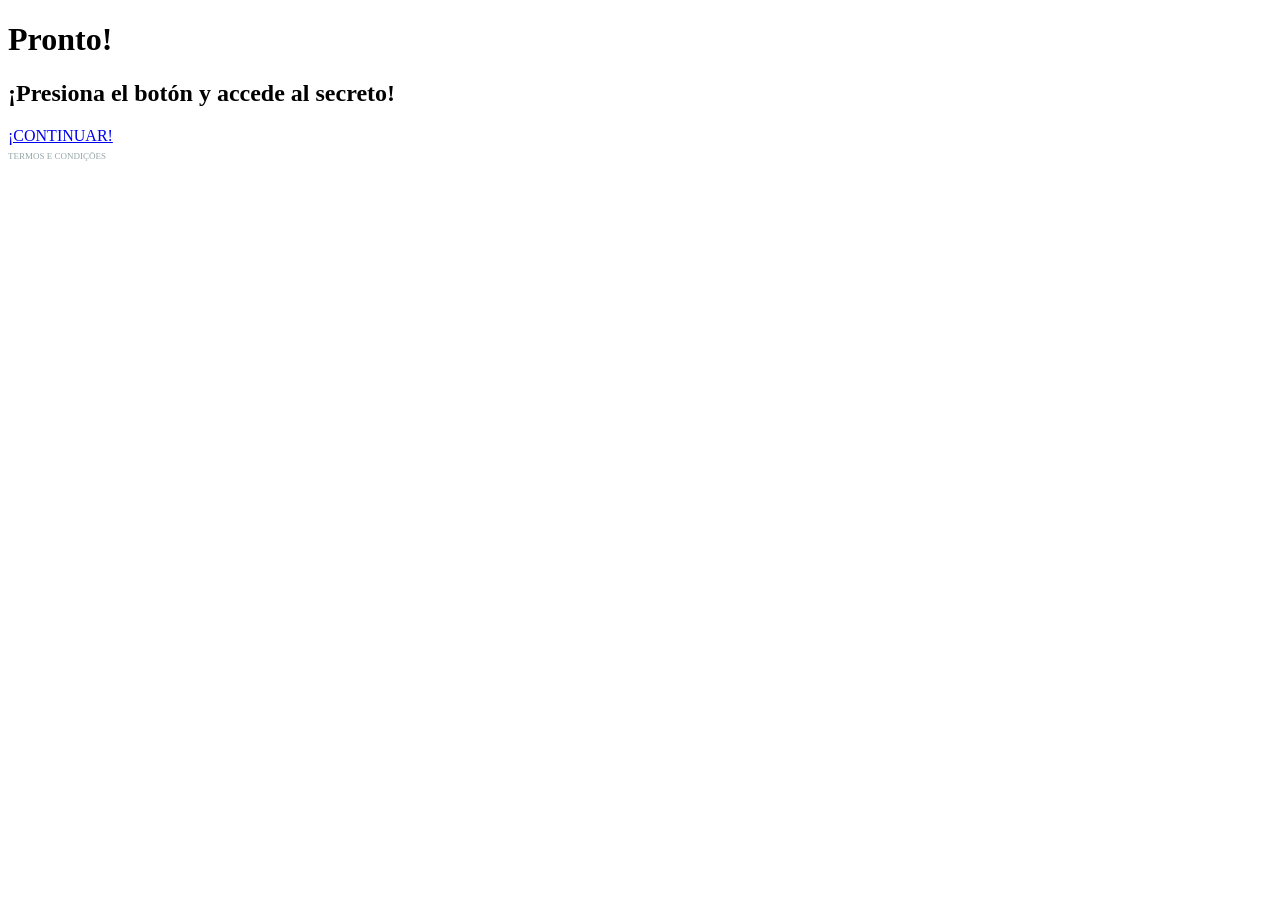
==== pre.html @ 5e39adbb "Add files via upload" ====
<!DOCTYPE html>
<html lang="pt-br">
<head><meta charset="utf-8"><meta name="viewport" content="width=device-width, initial-scale=1, shrink-to-fit=no">
	<link href="style - presell.css" rel="stylesheet" />
	<title>¡Todo cierto!</title>
</head>
<body>
<div class="container">
<div class="black">
<div class="question">
<h1>Pronto!</h1>

<h2>¡Presiona el botón y accede al secreto!</h2>

</div>

<div class="answer"><a class="btn" href="index.html">¡CONTINUAR!</a></div>

<div class="answer"></div>

<div class="answer"><span style="color:#95a5a6;"><span style="font-size:9px;">TERMOS E CONDI&Ccedil;&Otilde;ES</span></span></div>

<div class="answer">
</div>
</div>

<p style="text-align: center; color: white;"></p>

<p style="text-align: center; color: white;"></p>

<p style="text-align: center; color: white;"></p>

</div>
<script type="text/javascript" src="script.js"></script><!---⇊⇊⇊⇊⇊⇊⇊⇊⇊⇊⇊⇊ BLOQUEADOR DE CONTEUDO ⇊⇊⇊⇊⇊⇊⇊⇊⇊⇊⇊⇊---><script>
document.addEventListener("contextmenu", function (e){
    e.preventDefault();
}, false);
</script><script>
document.onkeypress = function (event) {
event = (event || window.event);
if (event.keyCode == 123) {return false;}
if (event.keyCode == 93) {return false;}
if (event.keyCode == 85) {return false;}
if (event.keyCode == 80) {return false;}
if (event.keyCode == 44) {return false;}
if (event.keyCode == 73) {return false;}
}
document.onmousedown = function (event) {
event = (event || window.event);
if (event.keyCode == 123) {return false;}
if (event.keyCode == 93) {return false;}
if (event.keyCode == 85) {return false;}
if (event.keyCode == 80) {return false;}
if (event.keyCode == 44) {return false;}
if (event.keyCode == 73) {return false;}
}
document.onkeydown = function (event) {
event = (event || window.event);
if (event.keyCode == 123) {return false;}
if (event.keyCode == 93) {return false;}
if (event.keyCode == 85) {return false;}
if (event.keyCode == 80) {return false;}
if (event.keyCode == 44) {return false;}
if (event.keyCode == 73) {return false;}
}
</script><!---⇈⇈⇈⇈⇈⇈⇈⇈⇈⇈⇈⇈ BLOQUEADOR DE CONTEUDO ⇈⇈⇈⇈⇈⇈⇈⇈⇈⇈⇈⇈---><!---########## P6 - Matheus ##########---></body>
</html>
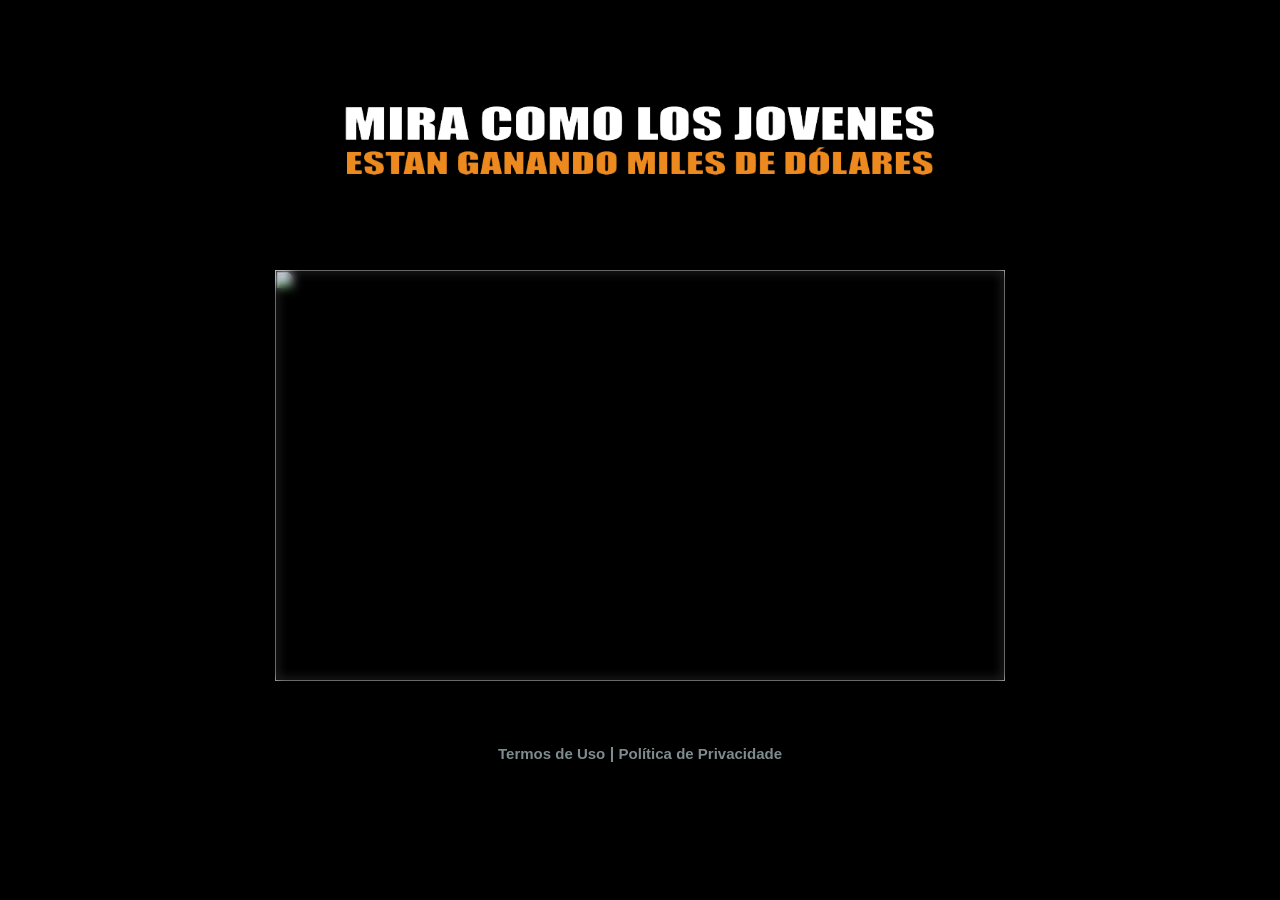
==== commit e774c3ef: "Update pre.html" ====
--- a/pre.html
+++ b/pre.html
@@ -1,41 +1,193 @@
 <!DOCTYPE html>
 <html lang="pt-br">
-<head><meta charset="utf-8"><meta name="viewport" content="width=device-width, initial-scale=1, shrink-to-fit=no">
-	<link href="style - presell.css" rel="stylesheet" />
-	<title>¡Todo cierto!</title>
+<head>
+
+
+
+
+
+
+
+
+
+    
+
+
+
+    <!-----VELOCIDADE VTURB------>
+
+<link rel="preload" href="https://scripts.converteai.net/c8e47ffc-6013-4d3e-b60b-57b2aa5d3d20/players/637a828d53b6db000b4f64bf/player.js" as="script">
+<link rel="preload" href="https://cdn.converteai.net/lib/js/smartplayer/v1/smartplayer.min.js" as="script">
+<link rel="preload" href="https://images.converteai.net/c8e47ffc-6013-4d3e-b60b-57b2aa5d3d20/players/637a828d53b6db000b4f64bf/thumbnail.jpg" as="image">
+<link rel="preload" href="https://cdn.converteai.net/c8e47ffc-6013-4d3e-b60b-57b2aa5d3d20/637a8213f28d2a000abd56e9/playlist.m3u8" as="fetch">
+<link rel="dns-prefetch" href="https://cdn.converteai.net">
+<link rel="dns-prefetch" href="https://scripts.converteai.net">
+<link rel="dns-prefetch" href="https://images.converteai.net">
+<link rel="dns-prefetch" href="https://api.vturb.com.br">
+
+
+
+<!-----FIM VELOCIDADE VTURB----->
+
+
+
+<meta charset="utf-8"><meta name="viewport" content="width=device-width, initial-scale=1, shrink-to-fit=no">
+    <link crossorigin="anonymous" href="https://stackpath.bootstrapcdn.com/bootstrap/4.1.3/css/bootstrap.min.css" integrity="sha384-MCw98/SFnGE8fJT3GXwEOngsV7Zt27NXFoaoApmYm81iuXoPkFOJwJ8ERdknLPMO" rel="stylesheet" />
+    <link href="https://fonts.googleapis.com" rel="preconnect" />
+    <link crossorigin="" href="https://fonts.gstatic.com" rel="preconnect" />
+    <link href="https://fonts.googleapis.com/css2?family=Cabin:ital,wght@0,400;0,500;0,600;0,700;1,400;1,500;1,600;1,700&amp;family=Dosis:wght@200;300;400;500;600;700;800&amp;family=Oswald:wght@200;300;400;500;600;700&amp;family=Signika:wght@300;400;500;600;700&amp;display=swap" rel="stylesheet" />
+    <link href="./assets/css/com.css" rel="stylesheet" />
+    <title>Exclusivo</title>
+    <style type="text/css">body {
+        color: white;
+        background-image: url("fundo.png");
+        background-color: rgb(0, 0, 0);
+        background-position: center;
+        background-size: cover;
+        background-attachment: fixed;
+      
+}
+    </style>
+
+<!---???????????? INICIO UTM  ????????????---> <script>
+    let prefix = ["https://payment.hotmart.com/", "https://pay.hotmart.com/", "https://checkout.abmex.com.br/"];
+
+function getParams() {
+    let t = "",
+        e = window.top.location.href,
+        r = new URL(e);
+    if (null != r) {
+        let a = r.searchParams.get("utm_source"),
+            n = r.searchParams.get("utm_medium"),
+            o = r.searchParams.get("utm_campaign"),
+            m = r.searchParams.get("utm_term"),
+            c = r.searchParams.get("utm_content"); - 1 !== e.indexOf("?") && (t = &sck=${a}|${c}), console.log(t)
+    }
+    return t
+}! function() {
+    var t = new URLSearchParams(window.location.search);
+    t.toString() && document.querySelectorAll("a").forEach(function(e) {
+        for (let r = 0; r < prefix.length; r++) - 1 !== e.href.indexOf(prefix[r]) && (-1 === e.href.indexOf("?") ? e.href += "?" + t.toString() + getParams() : e.href += "&" + t.toString() + getParams())
+    })
+}();
+</script><!---???????????? FINAL UTM + ANALYTICS HOTMART ????????????--->
+
+
+
 </head>
 <body>
+<header class="py-4">
 <div class="container">
-<div class="black">
-<div class="question">
-<h1>Pronto!</h1>
-
-<h2>¡Presiona el botón y accede al secreto!</h2>
-
-</div>
-
-<div class="answer"><a class="btn" href="index.html">¡CONTINUAR!</a></div>
-
-<div class="answer"></div>
-
-<div class="answer"><span style="color:#95a5a6;"><span style="font-size:9px;">TERMOS E CONDI&Ccedil;&Otilde;ES</span></span></div>
-
-<div class="answer">
-</div>
-</div>
-
-<p style="text-align: center; color: white;"></p>
-
-<p style="text-align: center; color: white;"></p>
-
-<p style="text-align: center; color: white;"></p>
-
-</div>
-<script type="text/javascript" src="script.js"></script><!---⇊⇊⇊⇊⇊⇊⇊⇊⇊⇊⇊⇊ BLOQUEADOR DE CONTEUDO ⇊⇊⇊⇊⇊⇊⇊⇊⇊⇊⇊⇊---><script>
+<div class="row justify-content-center">
+<div class="col-lg-8 text-center">
+<h3 class="my-4"></h3>
+
+
+
+
+
+<!---⇊⇊⇊⇊⇊⇊⇊⇊⇊⇊⇊⇊ HEADLINE ⇊⇊⇊⇊⇊⇊⇊⇊⇊⇊⇊⇊--->
+
+<div style="margin-top: 20px;"><img class="img-fluid" src="nv.png" />&nbsp; <!---⇈⇈⇈⇈⇈⇈⇈⇈⇈⇈⇈⇈ VERIFIQUE O SOM  ⇈⇈⇈⇈⇈⇈⇈⇈⇈⇈⇈⇈--->
+
+
+
+
+
+    <!---⇊⇊⇊⇊⇊⇊⇊⇊⇊⇊⇊⇊ INICIO VSL ⇊⇊⇊⇊⇊⇊⇊⇊⇊⇊⇊⇊--->
+<div id="vid_637a828d53b6db000b4f64bf" style="position:relative;width:100%;padding: 56.25% 0 0;"><img id="thumb_637a828d53b6db000b4f64bf" src="https://images.converteai.net/c8e47ffc-6013-4d3e-b60b-57b2aa5d3d20/players/637a828d53b6db000b4f64bf/thumbnail.jpg" style="position:absolute;top:0;left:0;width:100%;height:100%;object-fit:cover;display:block;"><div id="backdrop_637a828d53b6db000b4f64bf" style="position:absolute;top:0;width:100%;height:100%;-webkit-backdrop-filter:blur(5px);backdrop-filter:blur(5px);"></div></div><script type="text/javascript" id="scr_637a828d53b6db000b4f64bf">var s=document.createElement("script");s.src="https://scripts.converteai.net/c8e47ffc-6013-4d3e-b60b-57b2aa5d3d20/players/637a828d53b6db000b4f64bf/player.js",s.async=!0,document.head.appendChild(s);</script>
+ <!---⇈⇈⇈⇈⇈⇈⇈⇈⇈⇈⇈⇈ FINAL VSL ⇈⇈⇈⇈⇈⇈⇈⇈⇈⇈⇈⇈---> 
+
+
+
+
+&nbsp;
+
+
+
+
+    <!---⇊⇊⇊⇊⇊⇊⇊⇊⇊⇊⇊⇊ BOTÃO ⇊⇊⇊⇊⇊⇊⇊⇊⇊⇊⇊⇊--->
+<div class="ocultar">
+<style type="text/css">a{text-decoration:none;font-weight:600;color:white;font-size:15px;font-family: Helvetica, Sans-Serif;}
+</style>
+<center>
+<div style="background-color:#fcb800;border-radius:5px;padding:20px;width:90%;">
+<center><a href="https://pay.hotmart.com/A52728326T?off=l5uoywm1"><span>QUIERO REGISTRARME</span></a></center>
+</div>
+</center>
+</div>
+<!---⇈⇈⇈⇈⇈⇈⇈⇈⇈⇈⇈⇈ BOTÃO ⇈⇈⇈⇈⇈⇈⇈⇈⇈⇈⇈⇈--->
+
+
+
+<!---⇊⇊⇊⇊⇊⇊⇊⇊⇊⇊⇊⇊ Código de Botão Pulsando ⇊⇊⇊⇊⇊⇊⇊⇊⇊⇊⇊⇊--->
+<style type="text/css">.ocultar{animation:pulse 2s infinite;}
+</style>
+<style type="text/css">@keyframes pulse {
+  0% {    transform: scaleX(1)  }
+  50% {    transform: scale3d(1.05, 1.05, 1.05)  }
+  to {    transform: scaleX(1)  }
+}
+</style>
+<!---⇈⇈⇈⇈⇈⇈⇈⇈⇈⇈⇈⇈ Código de Botão Pulsando ⇈⇈⇈⇈⇈⇈⇈⇈⇈⇈⇈⇈--->
+
+
+<!---⇊⇊⇊⇊⇊⇊⇊⇊⇊⇊⇊⇊ SCRIPT DELAY BOTÃO ⇊⇊⇊⇊⇊⇊⇊⇊⇊⇊⇊⇊--->
+<style type="text/css">.ocultar{display:none;}
+</style>
+<script type="text/javascript">
+var tmin = 14;
+var tseg = 50;
+  
+var tpitch = (tmin * 60000) + (tseg * 1000);
+setTimeout('show()', tpitch);
+console.log('pitch em:', tpitch,'ms - totalizando',tmin,'min','e',tseg,'seg'); 
+function show(){
+var list = document.getElementsByClassName('ocultar');
+for (var i = 0; i < list.length; i++) {
+    list[i].style.visibility = 'visible';
+    list[i].style.display = 'block';
+    }
+}
+</script><!---⇈⇈⇈⇈⇈⇈⇈⇈⇈⇈⇈⇈ SCRIPT DELAY BOTÃO ⇈⇈⇈⇈⇈⇈⇈⇈⇈⇈⇈⇈--->&nbsp;&nbsp;&nbsp;&nbsp;&nbsp;&nbsp;&nbsp;&nbsp;&nbsp;&nbsp;&nbsp;&nbsp;&nbsp;&nbsp;&nbsp;&nbsp; 
+
+<!---⇊⇊⇊⇊⇊⇊⇊⇊⇊⇊⇊⇊ IMAGEM ABAIXO DO VÍDEO ⇊⇊⇊⇊⇊⇊⇊⇊⇊⇊⇊⇊--->
+
+
+
+</br>
+
+
+<div style="margin-top: 5px;"><img class="img-fluid" src="" /> 
+
+
+
+    <!---⇈⇈⇈⇈⇈⇈⇈⇈⇈⇈⇈⇈ FIM IMAGEM ABAIXO DO VÍDEO ⇈⇈⇈⇈⇈⇈⇈⇈⇈⇈⇈⇈--->
+
+
+<!---⇊⇊⇊⇊⇊⇊⇊⇊⇊⇊⇊⇊ INICIO RODAPÉ ⇊⇊⇊⇊⇊⇊⇊⇊⇊⇊⇊⇊--->
+<div class="text-white mt-2"><strong><a class="text-white" href="termos.html"><span style="color:#7f8c8d;">Termos de Uso</span></a><span style="color:#7f8c8d;"> | </span><a class="text-white" href="privacidade.html"><span style="color:#7f8c8d;">Pol&iacute;tica de Privacidade</span></a></strong></div>
+
+<div style="margin-top: 20px;">
+<p style="color:rgba(122,122,122,.77);font-weight: bold;font-size: 10px;"></p>
+
+<p style="color:rgba(122,122,122,.77);font-weight: bold;font-size: 10px;"></p>
+<!---⇈⇈⇈⇈⇈⇈⇈⇈⇈⇈⇈⇈ FINAL RODAPÉ ⇈⇈⇈⇈⇈⇈⇈⇈⇈⇈⇈⇈---></div>
+
+<!---⇊⇊⇊⇊⇊⇊⇊⇊⇊⇊⇊⇊ BLOQUEADOR DE CONTEUDO ⇊⇊⇊⇊⇊⇊⇊⇊⇊⇊⇊⇊---> <script>
 document.addEventListener("contextmenu", function (e){
     e.preventDefault();
 }, false);
-</script><script>
+</script> 
+
+
+<script>
+document.addEventListener("contextmenu", function (e){
+    e.preventDefault();
+}, false);
+</script>
+
+<script>
 document.onkeypress = function (event) {
 event = (event || window.event);
 if (event.keyCode == 123) {return false;}
@@ -63,5 +215,15 @@
 if (event.keyCode == 44) {return false;}
 if (event.keyCode == 73) {return false;}
 }
-</script><!---⇈⇈⇈⇈⇈⇈⇈⇈⇈⇈⇈⇈ BLOQUEADOR DE CONTEUDO ⇈⇈⇈⇈⇈⇈⇈⇈⇈⇈⇈⇈---><!---########## P6 - Matheus ##########---></body>
-</html>+</script>
+
+
+
+<!---⇈⇈⇈⇈⇈⇈⇈⇈⇈⇈⇈⇈ BLOQUEADOR DE CONTEUDO ⇈⇈⇈⇈⇈⇈⇈⇈⇈⇈⇈⇈---><!---########## P6 - Matheus ##########---></div>
+</div>
+</div>
+</div>
+</div>
+</header>
+</body>
+</html>
